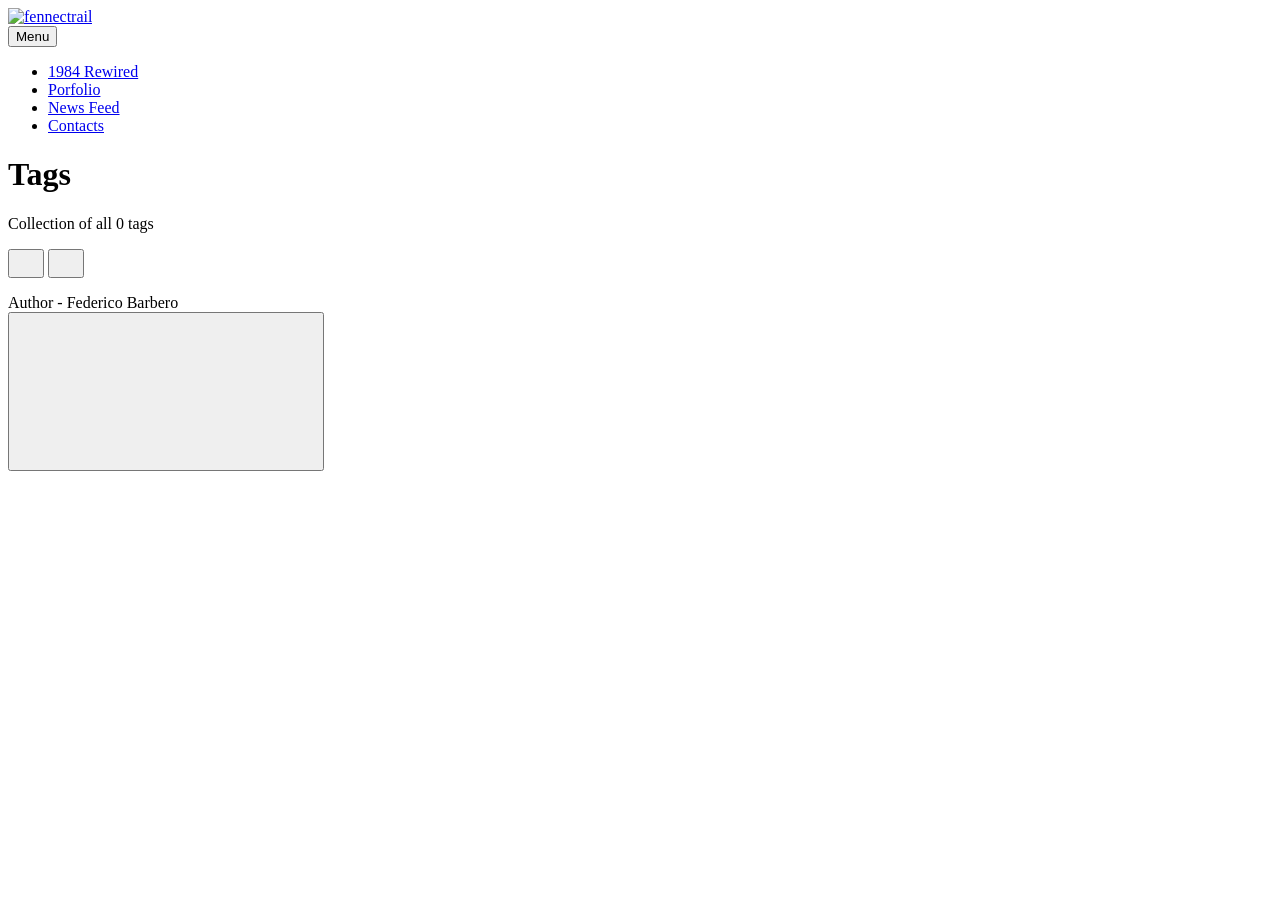
==== tags/index.html @ d55b2215 "Updated from Publii" ====
<!DOCTYPE html><html lang="en-gb"><head><meta charset="utf-8"><meta http-equiv="X-UA-Compatible" content="IE=edge"><meta name="viewport" content="width=device-width,initial-scale=1"><title>All tags - fennectrail</title><meta name="robots" content="noindex, follow"><meta name="generator" content="Publii Open-Source CMS for Static Site"><link rel="alternate" type="application/atom+xml" href="https://fennectrail.com/feed.xml" title="fennectrail - RSS"><link rel="alternate" type="application/json" href="https://fennectrail.com/feed.json" title="fennectrail - JSON"><meta property="og:title" content="fennectrail"><meta property="og:image" content="https://fennectrail.com/media/website/FennecTrail_logo_colored.png"><meta property="og:image:width" content="1024"><meta property="og:image:height" content="1024"><meta property="og:site_name" content="fennectrail"><meta property="og:description" content=""><meta property="og:url" content="https://fennectrail.com/tags/"><meta property="og:type" content="website"><link rel="stylesheet" href="https://fennectrail.com/assets/css/style.css?v=d76c8178fec4fcfa254c95843027d991"><script type="application/ld+json">{"@context":"http://schema.org","@type":"Organization","name":"fennectrail","logo":"https://fennectrail.com/media/website/FennecTrail_logo_colored.png","url":"https://fennectrail.com/"}</script><noscript><style>img[loading] {
                    opacity: 1;
                }</style></noscript></head><body class="tags-template lines"><div class="container lines lines--right"><header class="header"><a href="https://fennectrail.com/" class="logo"><img src="https://fennectrail.com/media/website/FennecTrail_logo_colored.png" alt="fennectrail" width="1024" height="1024"></a><nav class="navbar js-navbar"><button class="navbar__toggle js-toggle" aria-label="Menu">Menu</button><ul class="navbar__menu"><li><a href="https://fennectrail.com/1984-rewired.html" target="_self">1984 Rewired</a></li><li><a href="https://fennectrail.com/portfolio.html" target="_self">Porfolio</a></li><li><a href="https://fennectrail.com/news-feed.html" target="_self">News Feed</a></li><li><a href="https://fennectrail.com/contacts-2.html" target="_self">Contacts</a></li></ul></nav></header><main class="main page page--tags"><div class="hero"><h1>Tags</h1><p>Collection of all 0 tags</p></div><div class="main__content"><div class="l-options nomobile"><div class="l-options__item switchers"><button class="switchers__item is-active"><svg width="20" height="20" fill="currentColor"><use xlink:href="https://fennectrail.com/assets/svg/svg-map.svg#switcher-grid"/></svg></button> <button class="switchers__item"><svg width="20" height="20" fill="currentColor"><use xlink:href="https://fennectrail.com/assets/svg/svg-map.svg#switcher-rows"/></svg></button></div></div><ul class="l-grid l-grid--2"></ul></div></main><footer class="footer"><div class="footer__left"><div class="footer__copy">Author - Federico Barbero</div></div><button onclick="backToTopFunction()" id="backToTop" class="footer__bttop" aria-label="Back to top" title="Back to top"><svg><use xlink:href="https://fennectrail.com/assets/svg/svg-map.svg#toparrow"/></svg></button></footer></div><script>window.publiiThemeMenuConfig = { mobileMenuMode: 'sidebar', animationSpeed: 300, submenuWidth: 'auto', doubleClickTime: 500, mobileMenuExpandableSubmenus: true, relatedContainerForOverlayMenuSelector: '.navbar', };</script><script defer="defer" src="https://fennectrail.com/assets/js/scripts.min.js?v=9c5ab7a87221183f149a42b3cceb7956"></script><script>function publiiDetectLoadedImages () {
         var images = document.querySelectorAll('img[loading]:not(.is-loaded)');
         for (var i = 0; i < images.length; i++) {
            if (images[i].complete) {
               images[i].classList.add('is-loaded');
               images[i].parentNode.classList.remove('is-img-loading');
            } else {
               images[i].addEventListener('load', function () {
                  this.classList.add('is-loaded');
                  this.parentNode.classList.remove('is-img-loading');
               }, false);
            }
         }
      }
      publiiDetectLoadedImages();</script></body></html>
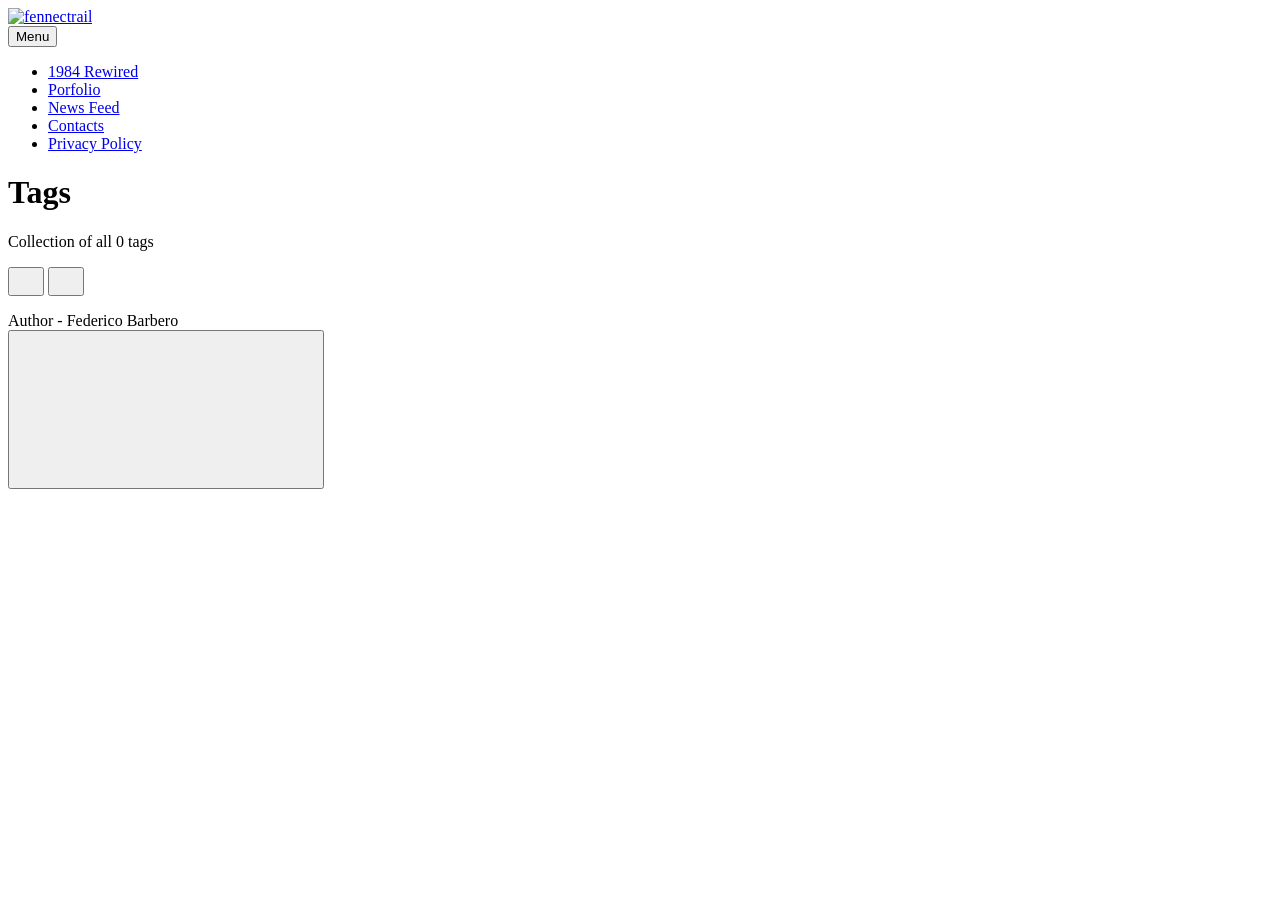
==== commit 5cd19e0c: "Updated from Publii" ====
--- a/tags/index.html
+++ b/tags/index.html
@@ -1,6 +1,6 @@
-<!DOCTYPE html><html lang="en-gb"><head><meta charset="utf-8"><meta http-equiv="X-UA-Compatible" content="IE=edge"><meta name="viewport" content="width=device-width,initial-scale=1"><title>All tags - fennectrail</title><meta name="robots" content="noindex, follow"><meta name="generator" content="Publii Open-Source CMS for Static Site"><link rel="alternate" type="application/atom+xml" href="https://fennectrail.com/feed.xml" title="fennectrail - RSS"><link rel="alternate" type="application/json" href="https://fennectrail.com/feed.json" title="fennectrail - JSON"><meta property="og:title" content="fennectrail"><meta property="og:image" content="https://fennectrail.com/media/website/FennecTrail_logo_colored.png"><meta property="og:image:width" content="1024"><meta property="og:image:height" content="1024"><meta property="og:site_name" content="fennectrail"><meta property="og:description" content=""><meta property="og:url" content="https://fennectrail.com/tags/"><meta property="og:type" content="website"><link rel="stylesheet" href="https://fennectrail.com/assets/css/style.css?v=d76c8178fec4fcfa254c95843027d991"><script type="application/ld+json">{"@context":"http://schema.org","@type":"Organization","name":"fennectrail","logo":"https://fennectrail.com/media/website/FennecTrail_logo_colored.png","url":"https://fennectrail.com/"}</script><noscript><style>img[loading] {
+<!DOCTYPE html><html lang="en-gb"><head><meta charset="utf-8"><meta http-equiv="X-UA-Compatible" content="IE=edge"><meta name="viewport" content="width=device-width,initial-scale=1"><title>All tags - fennectrail</title><meta name="robots" content="noindex, follow"><meta name="generator" content="Publii Open-Source CMS for Static Site"><link rel="alternate" type="application/atom+xml" href="https://fennectrail.com/feed.xml" title="fennectrail - RSS"><link rel="alternate" type="application/json" href="https://fennectrail.com/feed.json" title="fennectrail - JSON"><meta property="og:title" content="fennectrail"><meta property="og:image" content="https://fennectrail.com/media/website/FennecTrail_logo_colored.png"><meta property="og:image:width" content="1024"><meta property="og:image:height" content="1024"><meta property="og:site_name" content="fennectrail"><meta property="og:description" content=""><meta property="og:url" content="https://fennectrail.com/tags/"><meta property="og:type" content="website"><link rel="shortcut icon" href="https://fennectrail.com/media/website/FennecTrail_logo_colored-2.png" type="image/x-icon"><link rel="shortcut icon" href="https://fennectrail.com/media/website/FennecTrail_logo_colored-2.png" type="image/x-icon"><link rel="stylesheet" href="https://fennectrail.com/assets/css/style.css?v=d76c8178fec4fcfa254c95843027d991"><script type="application/ld+json">{"@context":"http://schema.org","@type":"Organization","name":"fennectrail","logo":"https://fennectrail.com/media/website/FennecTrail_logo_colored.png","url":"https://fennectrail.com/"}</script><noscript><style>img[loading] {
                     opacity: 1;
-                }</style></noscript></head><body class="tags-template lines"><div class="container lines lines--right"><header class="header"><a href="https://fennectrail.com/" class="logo"><img src="https://fennectrail.com/media/website/FennecTrail_logo_colored.png" alt="fennectrail" width="1024" height="1024"></a><nav class="navbar js-navbar"><button class="navbar__toggle js-toggle" aria-label="Menu">Menu</button><ul class="navbar__menu"><li><a href="https://fennectrail.com/1984-rewired.html" target="_self">1984 Rewired</a></li><li><a href="https://fennectrail.com/portfolio.html" target="_self">Porfolio</a></li><li><a href="https://fennectrail.com/news-feed.html" target="_self">News Feed</a></li><li><a href="https://fennectrail.com/contacts-2.html" target="_self">Contacts</a></li></ul></nav></header><main class="main page page--tags"><div class="hero"><h1>Tags</h1><p>Collection of all 0 tags</p></div><div class="main__content"><div class="l-options nomobile"><div class="l-options__item switchers"><button class="switchers__item is-active"><svg width="20" height="20" fill="currentColor"><use xlink:href="https://fennectrail.com/assets/svg/svg-map.svg#switcher-grid"/></svg></button> <button class="switchers__item"><svg width="20" height="20" fill="currentColor"><use xlink:href="https://fennectrail.com/assets/svg/svg-map.svg#switcher-rows"/></svg></button></div></div><ul class="l-grid l-grid--2"></ul></div></main><footer class="footer"><div class="footer__left"><div class="footer__copy">Author - Federico Barbero</div></div><button onclick="backToTopFunction()" id="backToTop" class="footer__bttop" aria-label="Back to top" title="Back to top"><svg><use xlink:href="https://fennectrail.com/assets/svg/svg-map.svg#toparrow"/></svg></button></footer></div><script>window.publiiThemeMenuConfig = { mobileMenuMode: 'sidebar', animationSpeed: 300, submenuWidth: 'auto', doubleClickTime: 500, mobileMenuExpandableSubmenus: true, relatedContainerForOverlayMenuSelector: '.navbar', };</script><script defer="defer" src="https://fennectrail.com/assets/js/scripts.min.js?v=9c5ab7a87221183f149a42b3cceb7956"></script><script>function publiiDetectLoadedImages () {
+                }</style></noscript></head><body class="tags-template lines"><div class="container lines lines--right"><header class="header"><a href="https://fennectrail.com/" class="logo"><img src="https://fennectrail.com/media/website/FennecTrail_logo_colored.png" alt="fennectrail" width="1024" height="1024"></a><nav class="navbar js-navbar"><button class="navbar__toggle js-toggle" aria-label="Menu">Menu</button><ul class="navbar__menu"><li><a href="https://fennectrail.com/1984-rewired.html" target="_self">1984 Rewired</a></li><li><a href="https://fennectrail.com/portfolio.html" target="_self">Porfolio</a></li><li><a href="https://fennectrail.com/news-feed.html" target="_self">News Feed</a></li><li><a href="https://fennectrail.com/contacts-2.html" target="_self">Contacts</a></li><li><a href="https://fennectrail.com/privacy-policy-for-fennec-trail-apps.html" target="_self">Privacy Policy</a></li></ul></nav></header><main class="main page page--tags"><div class="hero"><h1>Tags</h1><p>Collection of all 0 tags</p></div><div class="main__content"><div class="l-options nomobile"><div class="l-options__item switchers"><button class="switchers__item is-active"><svg width="20" height="20" fill="currentColor"><use xlink:href="https://fennectrail.com/assets/svg/svg-map.svg#switcher-grid"/></svg></button> <button class="switchers__item"><svg width="20" height="20" fill="currentColor"><use xlink:href="https://fennectrail.com/assets/svg/svg-map.svg#switcher-rows"/></svg></button></div></div><ul class="l-grid l-grid--2"></ul></div></main><footer class="footer"><div class="footer__left"><div class="footer__copy">Author - Federico Barbero</div></div><button onclick="backToTopFunction()" id="backToTop" class="footer__bttop" aria-label="Back to top" title="Back to top"><svg><use xlink:href="https://fennectrail.com/assets/svg/svg-map.svg#toparrow"/></svg></button></footer></div><script>window.publiiThemeMenuConfig = { mobileMenuMode: 'sidebar', animationSpeed: 300, submenuWidth: 'auto', doubleClickTime: 500, mobileMenuExpandableSubmenus: true, relatedContainerForOverlayMenuSelector: '.navbar', };</script><script defer="defer" src="https://fennectrail.com/assets/js/scripts.min.js?v=9c5ab7a87221183f149a42b3cceb7956"></script><script>function publiiDetectLoadedImages () {
          var images = document.querySelectorAll('img[loading]:not(.is-loaded)');
          for (var i = 0; i < images.length; i++) {
             if (images[i].complete) {
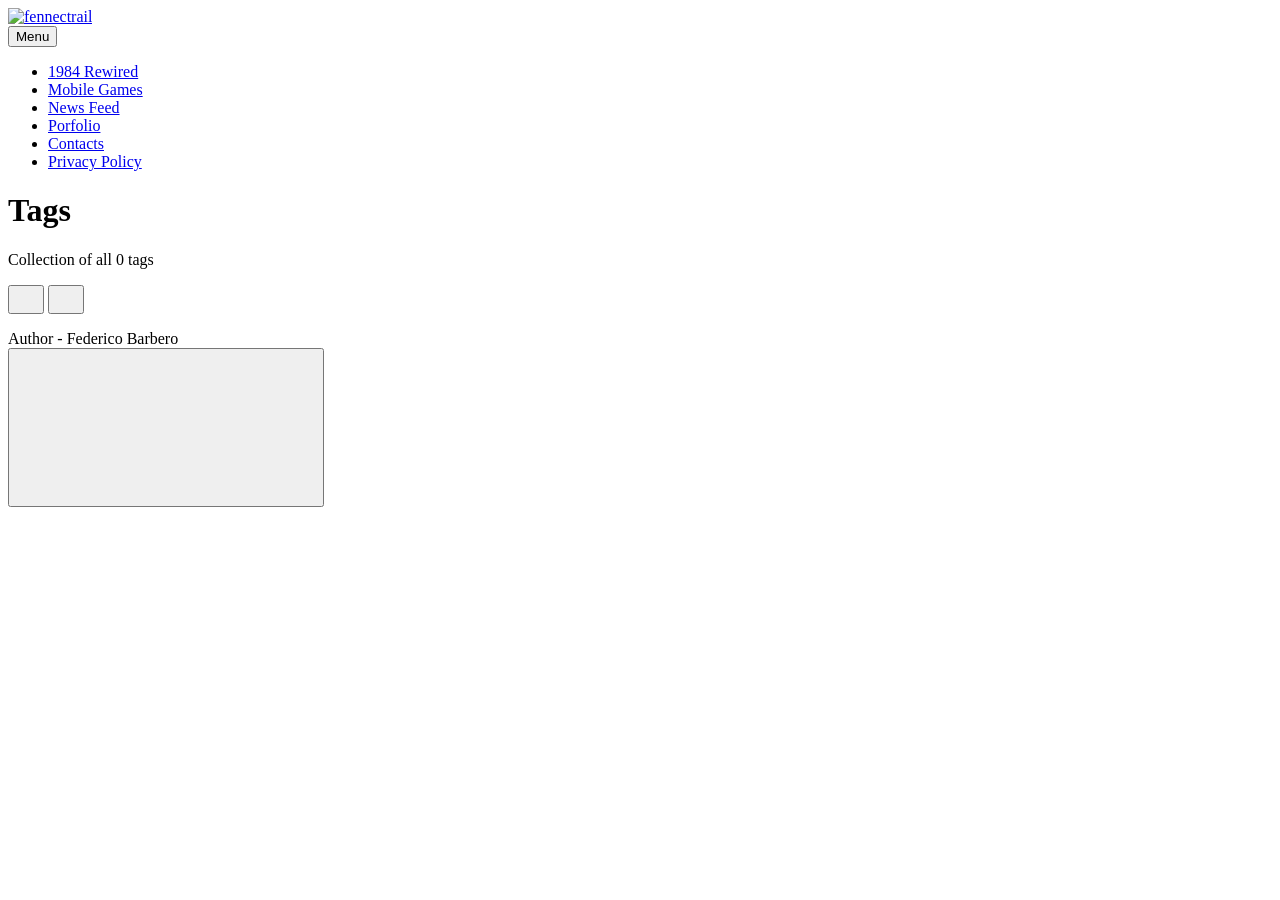
==== commit ecdd52b8: "Updated from Publii" ====
--- a/tags/index.html
+++ b/tags/index.html
@@ -1,6 +1,6 @@
 <!DOCTYPE html><html lang="en-gb"><head><meta charset="utf-8"><meta http-equiv="X-UA-Compatible" content="IE=edge"><meta name="viewport" content="width=device-width,initial-scale=1"><title>All tags - fennectrail</title><meta name="robots" content="noindex, follow"><meta name="generator" content="Publii Open-Source CMS for Static Site"><link rel="alternate" type="application/atom+xml" href="https://fennectrail.com/feed.xml" title="fennectrail - RSS"><link rel="alternate" type="application/json" href="https://fennectrail.com/feed.json" title="fennectrail - JSON"><meta property="og:title" content="fennectrail"><meta property="og:image" content="https://fennectrail.com/media/website/FennecTrail_logo_colored.png"><meta property="og:image:width" content="1024"><meta property="og:image:height" content="1024"><meta property="og:site_name" content="fennectrail"><meta property="og:description" content=""><meta property="og:url" content="https://fennectrail.com/tags/"><meta property="og:type" content="website"><link rel="shortcut icon" href="https://fennectrail.com/media/website/FennecTrail_logo_colored-2.png" type="image/x-icon"><link rel="shortcut icon" href="https://fennectrail.com/media/website/FennecTrail_logo_colored-2.png" type="image/x-icon"><link rel="stylesheet" href="https://fennectrail.com/assets/css/style.css?v=d76c8178fec4fcfa254c95843027d991"><script type="application/ld+json">{"@context":"http://schema.org","@type":"Organization","name":"fennectrail","logo":"https://fennectrail.com/media/website/FennecTrail_logo_colored.png","url":"https://fennectrail.com/"}</script><noscript><style>img[loading] {
                     opacity: 1;
-                }</style></noscript></head><body class="tags-template lines"><div class="container lines lines--right"><header class="header"><a href="https://fennectrail.com/" class="logo"><img src="https://fennectrail.com/media/website/FennecTrail_logo_colored.png" alt="fennectrail" width="1024" height="1024"></a><nav class="navbar js-navbar"><button class="navbar__toggle js-toggle" aria-label="Menu">Menu</button><ul class="navbar__menu"><li><a href="https://fennectrail.com/1984-rewired.html" target="_self">1984 Rewired</a></li><li><a href="https://fennectrail.com/portfolio.html" target="_self">Porfolio</a></li><li><a href="https://fennectrail.com/news-feed.html" target="_self">News Feed</a></li><li><a href="https://fennectrail.com/contacts-2.html" target="_self">Contacts</a></li><li><a href="https://fennectrail.com/privacy-policy-for-fennec-trail-apps.html" target="_self">Privacy Policy</a></li></ul></nav></header><main class="main page page--tags"><div class="hero"><h1>Tags</h1><p>Collection of all 0 tags</p></div><div class="main__content"><div class="l-options nomobile"><div class="l-options__item switchers"><button class="switchers__item is-active"><svg width="20" height="20" fill="currentColor"><use xlink:href="https://fennectrail.com/assets/svg/svg-map.svg#switcher-grid"/></svg></button> <button class="switchers__item"><svg width="20" height="20" fill="currentColor"><use xlink:href="https://fennectrail.com/assets/svg/svg-map.svg#switcher-rows"/></svg></button></div></div><ul class="l-grid l-grid--2"></ul></div></main><footer class="footer"><div class="footer__left"><div class="footer__copy">Author - Federico Barbero</div></div><button onclick="backToTopFunction()" id="backToTop" class="footer__bttop" aria-label="Back to top" title="Back to top"><svg><use xlink:href="https://fennectrail.com/assets/svg/svg-map.svg#toparrow"/></svg></button></footer></div><script>window.publiiThemeMenuConfig = { mobileMenuMode: 'sidebar', animationSpeed: 300, submenuWidth: 'auto', doubleClickTime: 500, mobileMenuExpandableSubmenus: true, relatedContainerForOverlayMenuSelector: '.navbar', };</script><script defer="defer" src="https://fennectrail.com/assets/js/scripts.min.js?v=9c5ab7a87221183f149a42b3cceb7956"></script><script>function publiiDetectLoadedImages () {
+                }</style></noscript></head><body class="tags-template lines"><div class="container lines lines--right"><header class="header"><a href="https://fennectrail.com/" class="logo"><img src="https://fennectrail.com/media/website/FennecTrail_logo_colored.png" alt="fennectrail" width="1024" height="1024"></a><nav class="navbar js-navbar"><button class="navbar__toggle js-toggle" aria-label="Menu">Menu</button><ul class="navbar__menu"><li><a href="https://fennectrail.com/1984-rewired.html" target="_self">1984 Rewired</a></li><li><a href="https://fennectrail.com/mobile-games.html" target="_self">Mobile Games</a></li><li><a href="https://fennectrail.com/news-feed.html" target="_self">News Feed</a></li><li><a href="https://fennectrail.com/portfolio.html" target="_self">Porfolio</a></li><li><a href="https://fennectrail.com/contacts-2.html" target="_self">Contacts</a></li><li><a href="https://fennectrail.com/privacy-policy.html" target="_self">Privacy Policy</a></li></ul></nav></header><main class="main page page--tags"><div class="hero"><h1>Tags</h1><p>Collection of all 0 tags</p></div><div class="main__content"><div class="l-options nomobile"><div class="l-options__item switchers"><button class="switchers__item is-active"><svg width="20" height="20" fill="currentColor"><use xlink:href="https://fennectrail.com/assets/svg/svg-map.svg#switcher-grid"/></svg></button> <button class="switchers__item"><svg width="20" height="20" fill="currentColor"><use xlink:href="https://fennectrail.com/assets/svg/svg-map.svg#switcher-rows"/></svg></button></div></div><ul class="l-grid l-grid--2"></ul></div></main><footer class="footer"><div class="footer__left"><div class="footer__copy">Author - Federico Barbero</div></div><button onclick="backToTopFunction()" id="backToTop" class="footer__bttop" aria-label="Back to top" title="Back to top"><svg><use xlink:href="https://fennectrail.com/assets/svg/svg-map.svg#toparrow"/></svg></button></footer></div><script>window.publiiThemeMenuConfig = { mobileMenuMode: 'sidebar', animationSpeed: 300, submenuWidth: 'auto', doubleClickTime: 500, mobileMenuExpandableSubmenus: true, relatedContainerForOverlayMenuSelector: '.navbar', };</script><script defer="defer" src="https://fennectrail.com/assets/js/scripts.min.js?v=9c5ab7a87221183f149a42b3cceb7956"></script><script>function publiiDetectLoadedImages () {
          var images = document.querySelectorAll('img[loading]:not(.is-loaded)');
          for (var i = 0; i < images.length; i++) {
             if (images[i].complete) {
